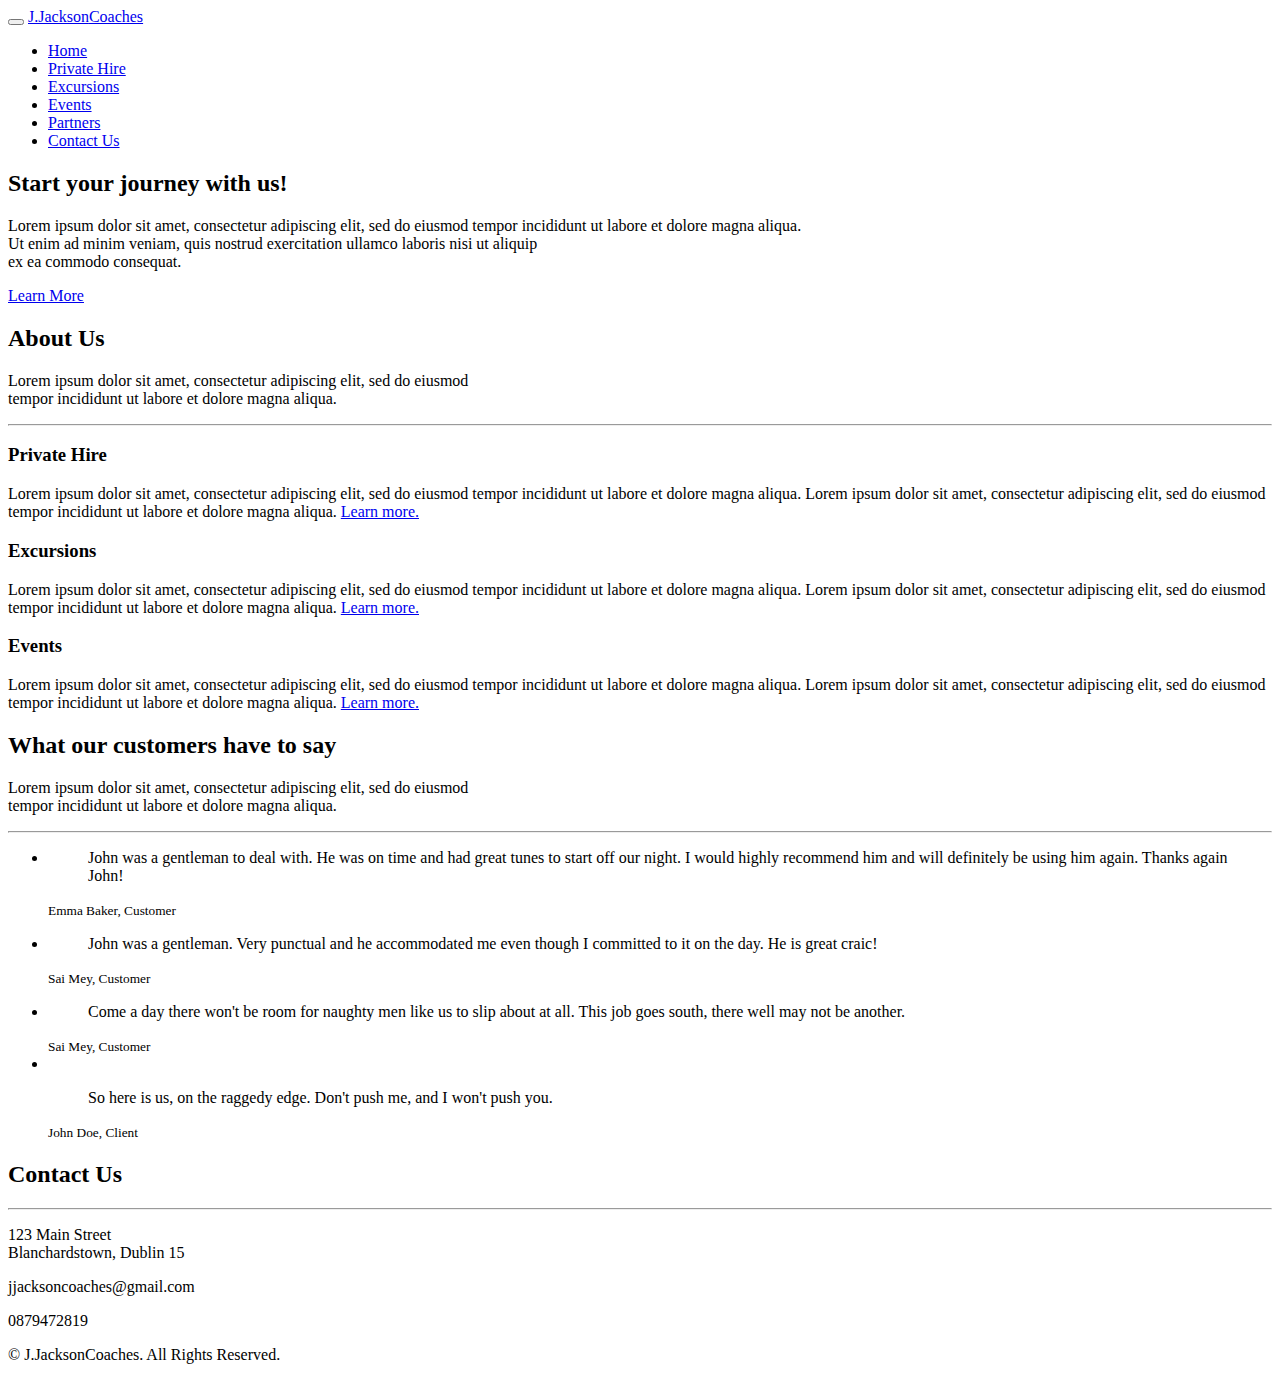
==== index.html @ 3b41c365 "Add files via upload" ====
<!DOCTYPE html>
<html lang="en">

<head>
  <meta charset="utf-8">
  <meta name="viewport" content="width=device-width, initial-scale=1">
  <title>J. Jackson Coaches | Coach Hire Ireland</title>
  <meta name="description" content="J Jackson Coache Hire Dublin Ireland Website">
  <meta name="keywords" content="coach hire dublin, coach hire ireland, dublin coaches, ireland coach hire, party bus">

  <link rel="stylesheet" type="text/css" href="https://fonts.googleapis.com/css?family=Roboto:400,300|Raleway:300,400,900,700italic,700,300,600">
  <link rel="stylesheet" type="text/css" href="css/jquery.bxslider.css">
  <link rel="stylesheet" type="text/css" href="css/font-awesome.min.css">
  <link rel="stylesheet" type="text/css" href="css/bootstrap.min.css">
  <link rel="stylesheet" type="text/css" href="css/animate.css">
  <link rel="stylesheet" type="text/css" href="css/style.css">
  <script src="https://ajax.googleapis.com/ajax/libs/jquery/3.3.1/jquery.min.js"></script>
  <script>
    $(document).ready(function(){
    var header = document.getElementsByClassName("header");
    console.log(header[0].style.background);
    var backgrounds = new Array(
        "url('./img/1.jpg') no-repeat fixed"
      , "url('./img/bg-banner03.jpg') no-repeat fixed"
      , "url('./img/2.jpg') no-repeat fixed"
      , "url('./img/3.jpg') no-repeat fixed"
    );
    console.log(backgrounds[0])
    var current = 0;

    function nextBackground() {
        current++;
        current = current % backgrounds.length;
        header[0].style.background = backgrounds[current];
        header[0].style.backgroundSize = "cover";
    }
    setInterval(nextBackground, 10000);

    header[0].style.background = backgrounds[0];
    header[0].style.backgroundSize = "cover";
    console.log(header[0].style.background);
    });
  </script>
</head>

<body>

  <div class="loader"></div>

  <div id="myDiv">
    <div class="header">
      <div class="bg-color">
        <header id="main-header">
          <nav class="navbar navbar-default navbar-fixed-top">
            <div class="container">
              <div class="navbar-header">
                <button type="button" class="navbar-toggle" data-toggle="collapse" data-target="#myNavbar">
                <span class="icon-bar"></span>
                <span class="icon-bar"></span>
                <span class="icon-bar"></span>
              </button>
                <a class="navbar-brand" href="#">J.Jackson<span class="logo-dec">Coaches</span></a>
              </div>
              <div class="collapse navbar-collapse" id="myNavbar">
                <ul class="nav navbar-nav navbar-right">
                  <li class="active"><a href="#main-header">Home</a></li>
                  <li class=""><a href="./private-hire.html">Private Hire</a></li>
                  <li class=""><a href="./excursions.html">Excursions</a></li>
                  <li class=""><a href="./events.html">Events</a></li>
                  <li class=""><a href="./partners.html">Partners</a></li>
                  <li class=""><a href="./contact-us.html">Contact Us</a></li>
                </ul>
              </div>
            </div>
          </nav>
        </header>
        <div class="wrapper">
          <div class="container">
            <div class="row">
              <div class="banner-info text-center wow fadeIn delay-05s">
                <h2 class="bnr-sub-title">Start your journey with us!</h2>
                <p class="bnr-para">Lorem ipsum dolor sit amet, consectetur adipiscing elit, sed do eiusmod tempor incididunt ut labore et dolore magna aliqua.<br> Ut enim ad minim veniam, quis nostrud exercitation ullamco laboris nisi ut aliquip <br>ex ea commodo consequat.</p>
                <div class="brn-btn">
                  <a href="#service" class="btn btn-more">Learn More</a>
                </div>
<!--
                <div class="overlay-detail">
                  <a href="#feature"><i class="fa fa-angle-down"></i></a>
                </div>
-->
              </div>
            </div>
          </div>
        </div>
      </div>
    </div>
    <!--/ HEADER-->
    <!---->
    <!---->
    <!---->
    <section id="service" class="section-padding wow fadeInUp delay-05s">
      <div class="container">
        <div class="row">
          <div class="col-md-12 text-center">
            <h2 class="service-title pad-bt15">About Us</h2>
            <p class="sub-title pad-bt15">Lorem ipsum dolor sit amet, consectetur adipiscing elit, sed do eiusmod<br>tempor incididunt ut labore et dolore magna aliqua.</p>
            <hr class="bottom-line">
          </div>
          <div class="col-md-4 col-sm-6 col-xs-12">
            <div class="service-item">
              <h3>Private Hire</h3>
              <p>Lorem ipsum dolor sit amet, consectetur adipiscing elit, sed do eiusmod tempor incididunt ut labore et dolore magna aliqua. Lorem ipsum dolor sit amet, consectetur adipiscing elit, sed do eiusmod tempor incididunt ut labore et dolore magna aliqua. <a href="./private-hire.html">Learn more.</a></p>
            </div>
          </div>
          <div class="col-md-4 col-sm-6 col-xs-12">
            <div class="service-item">
              <h3>Excursions</h3>
              <p>Lorem ipsum dolor sit amet, consectetur adipiscing elit, sed do eiusmod tempor incididunt ut labore et dolore magna aliqua. Lorem ipsum dolor sit amet, consectetur adipiscing elit, sed do eiusmod tempor incididunt ut labore et dolore magna aliqua. <a href="./excursions.html">Learn more.</a></p>

            </div>
          </div>
          <div class="col-md-4 col-sm-6 col-xs-12">
            <div class="service-item">
              <h3>Events</h3>
              <p>Lorem ipsum dolor sit amet, consectetur adipiscing elit, sed do eiusmod tempor incididunt ut labore et dolore magna aliqua. Lorem ipsum dolor sit amet, consectetur adipiscing elit, sed do eiusmod tempor incididunt ut labore et dolore magna aliqua. <a href="./events.html">Learn more.</a></p>

            </div>
          </div>
        </div>
      </div>
    </section>
    <!---->
    <!---->
    <!---->
    <!---->
    <!---->
    <!---->
    <section id="testimonial" class="wow fadeInUp delay-05s">
        
      <div class="bg-testicolor">
         
        <div class="container section-padding">
             <div class="container">
        <div class="row">
          <div class="col-md-12 text-center white">
            <h2 class="service-title pad-bt15">What our customers have to say</h2>
            <p class="sub-title pad-bt15">Lorem ipsum dolor sit amet, consectetur adipiscing elit, sed do eiusmod<br>tempor incididunt ut labore et dolore magna aliqua.</p>
            <hr class="bottom-line">
          </div>
        </div>
      </div>
          <div class="row">
            <div class="testimonial-item">
              <ul class="bxslider">
                <li>
                  <blockquote>
                    <p>John was a gentleman to deal with. He was on time and had great tunes to start off our night. I would highly recommend him and will definitely be using him again. Thanks again John! </p>
                  </blockquote>
                  <small>Emma Baker, Customer</small>
                </li>
                <li>
                  <blockquote>
                    <p>John was a gentleman. Very punctual and he accommodated me even though I committed to it on the day. He is great craic!</p>
                  </blockquote>
                  <small>Sai Mey, Customer</small>
                </li>
                <li>
                  <blockquote>
                    <p>Come a day there won't be room for naughty men like us to slip about at all. This job goes south, there well may not be another.</p>
                  </blockquote>
                  <small>Sai Mey, Customer</small>
                </li>
                <li>
                  <br>
                  <blockquote>
                    <p>So here is us, on the raggedy edge. Don't push me, and I won't push you.</p>
                  </blockquote>
                  <small>John Doe, Client</small>
                </li>
              </ul>
            </div>
          </div>
        </div>
      </div>
    </section>

    <section id="contact" class="section-padding wow fadeInUp delay-05s">
      <div class="container">
        <div class="row">
          <div class="col-md-12 text-center white">
            <h2 class="service-title pad-bt15">Contact Us</h2>
            <hr class="bottom-line white-bg">
          </div>
          <div class="col-md-12 col-sm-12 col-xs-12">
            <div class="loction-info white">
              <p><i class="fa fa-map-marker fa-fw pull-left fa-2x"></i>123 Main Street<br>Blanchardstown, Dublin 15</p>
              <p><i class="fa fa-envelope-o fa-fw pull-left fa-2x"></i>jjacksoncoaches@gmail.com</p>
              <p><i class="fa fa-phone fa-fw pull-left fa-2x"></i>0879472819</p>
            </div>
          </div>
          <!--<div class="col-md-6 col-sm-6 col-xs-12">
            <div class="contact-form">
              <div id="sendmessage">Your message has been sent. Thank you!</div>
              <div id="errormessage"></div>
              <form action="" method="post" role="form" class="contactForm">
                <div class="col-md-6 padding-right-zero">
                  <div class="form-group">
                    <input type="text" name="name" class="form-control" id="name" placeholder="Your Name" data-rule="minlen:4" data-msg="Please enter at least 4 chars" />
                    <div class="validation"></div>
                  </div>
                </div>
                <div class="col-md-6">
                  <div class="form-group">
                    <input type="email" class="form-control" name="email" id="email" placeholder="Your Email" data-rule="email" data-msg="Please enter a valid email" />
                    <div class="validation"></div>
                  </div>
                </div>
                <div class="col-md-12">
                  <div class="form-group">
                    <input type="text" class="form-control" name="subject" id="subject" placeholder="Subject" data-rule="minlen:4" data-msg="Please enter at least 8 chars of subject" />
                    <div class="validation"></div>
                  </div>
                </div>
                <div class="col-md-12">
                  <div class="form-group">
                    <textarea class="form-control" name="message" rows="5" data-rule="required" data-msg="Please write something for us" placeholder="Message"></textarea>
                    <div class="validation"></div>
                  </div>
                  <button type="submit" class="btn btn-primary btn-submit">SEND NOW</button>
                </div>
              </form>

            </div>-->
          </div>
        </div>
      </div>
    </section>
    <!---->
    <!---->
    <footer id="footer">
      <div class="container">
        <div class="row text-center">
          <p>&copy; J.JacksonCoaches. All Rights Reserved.</p>
        </div>
      </div>
    </footer>
    <!---->
  </div>
  <script src="js/jquery.min.js"></script>
  <script src="js/jquery.easing.min.js"></script>
  <script src="js/bootstrap.min.js"></script>
  <script src="js/wow.js"></script>
  <script src="js/jquery.bxslider.min.js"></script>
  <script src="js/custom.js"></script>
  <script src="contactform/contactform.js"></script>

</body>
</html>
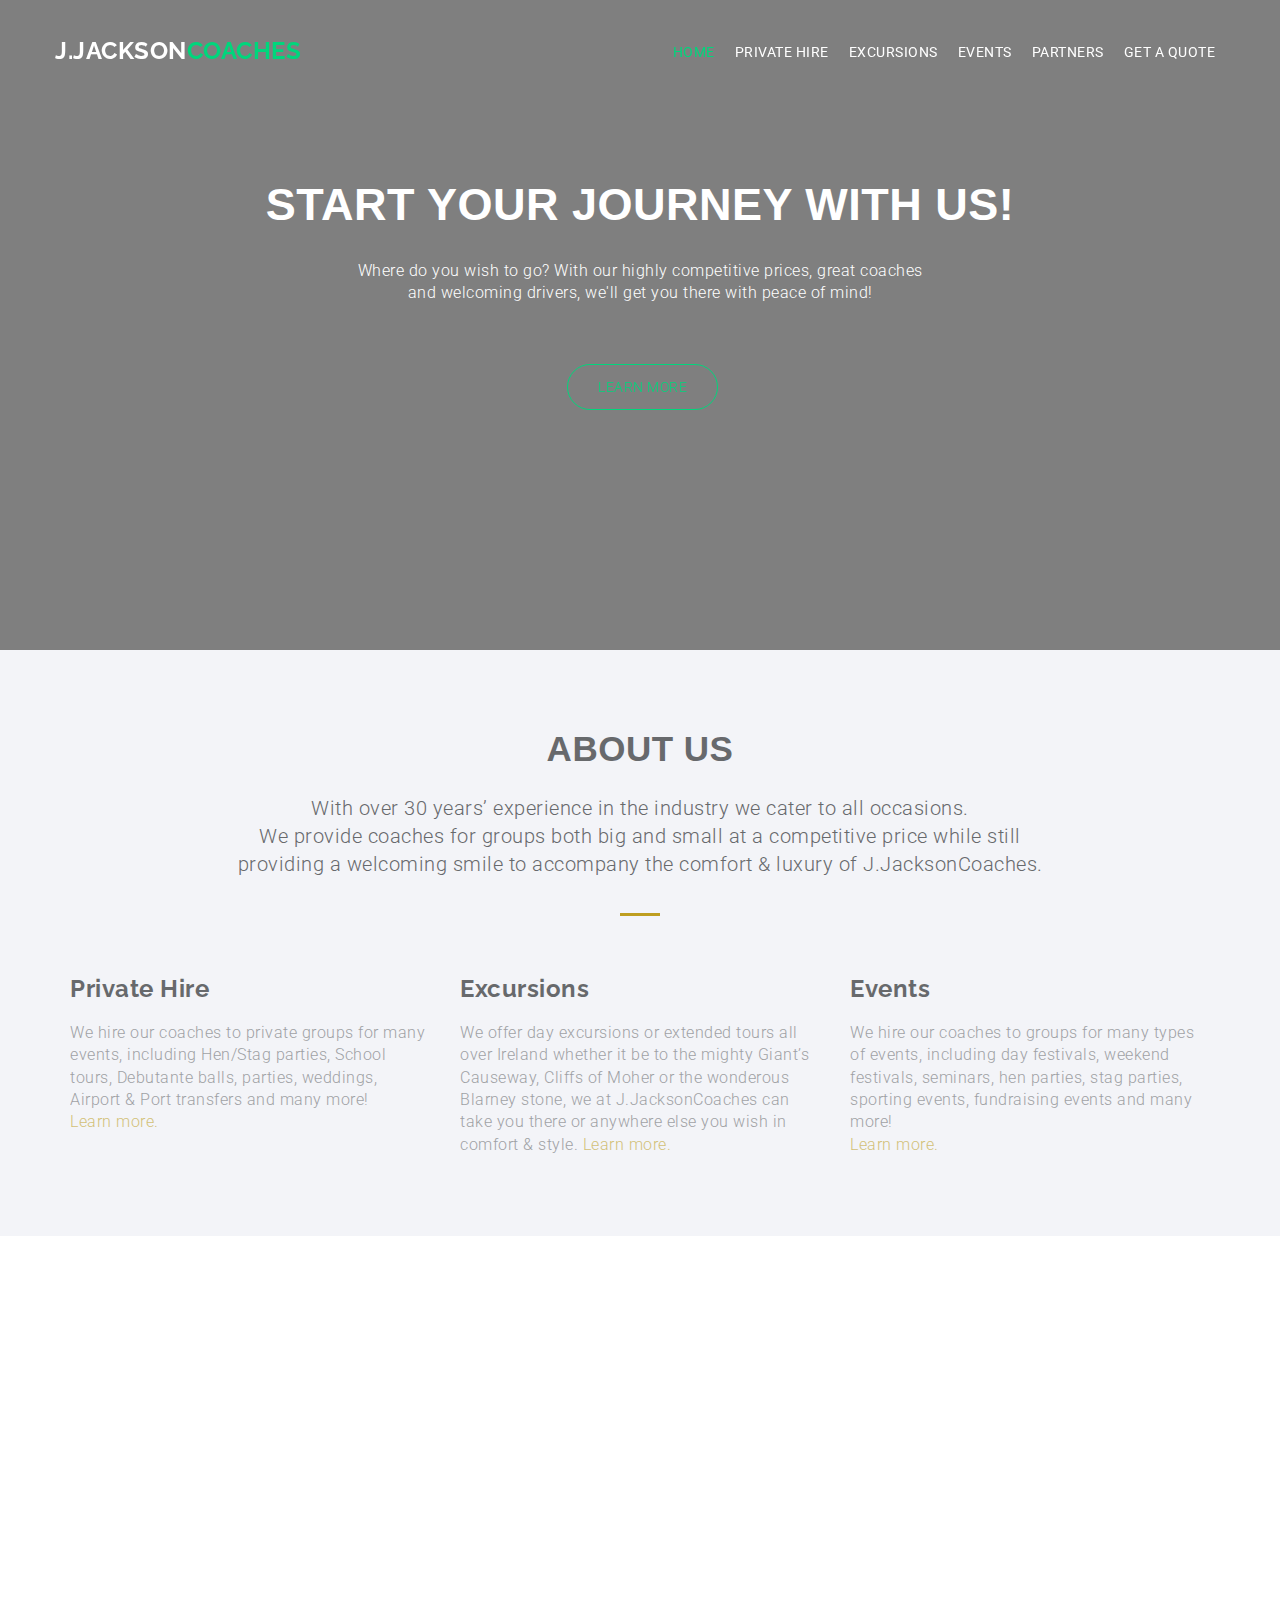
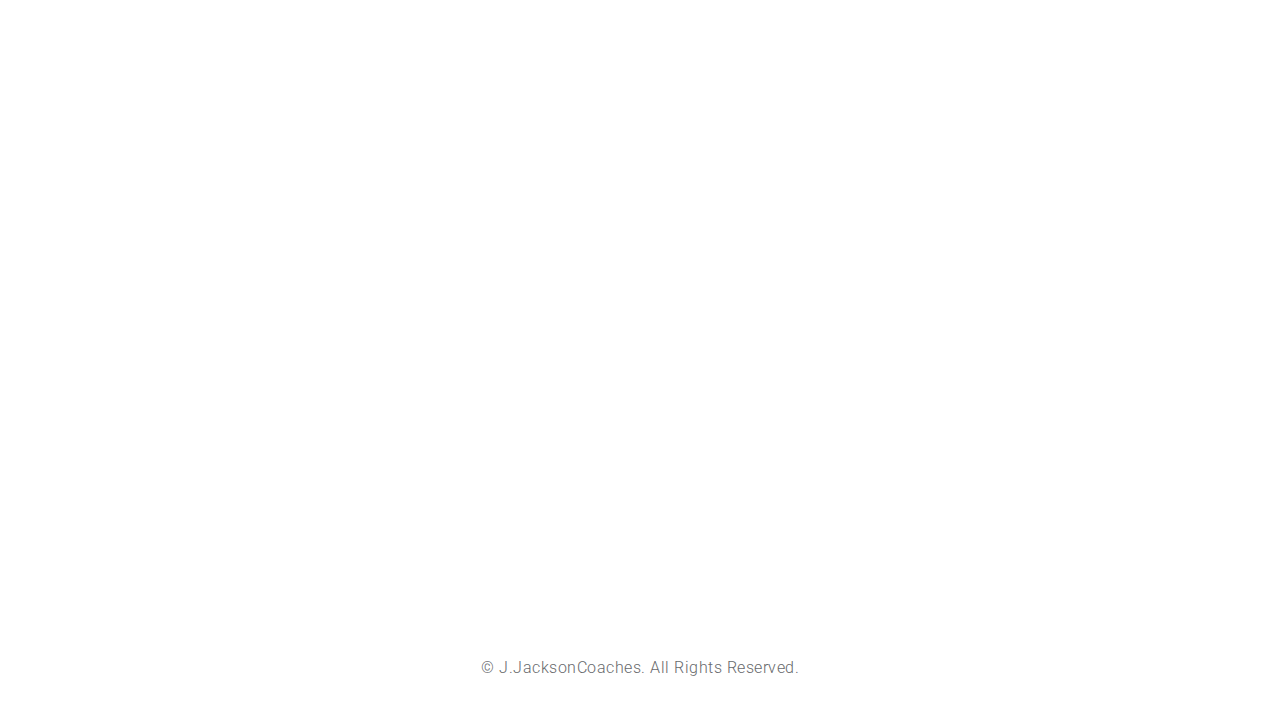
==== commit 0dfee90b: "Update index.html" ====
--- a/index.html
+++ b/index.html
@@ -4,9 +4,9 @@
 <head>
   <meta charset="utf-8">
   <meta name="viewport" content="width=device-width, initial-scale=1">
-  <title>J. Jackson Coaches | Coach Hire Ireland</title>
+  <title>J. Jackson Coaches | Coach and Bus Hire Ireland</title>
   <meta name="description" content="J Jackson Coache Hire Dublin Ireland Website">
-  <meta name="keywords" content="coach hire dublin, coach hire ireland, dublin coaches, ireland coach hire, party bus">
+  <meta name="keywords" content="coach hire dublin, coach hire ireland, dublin coaches, ireland coach hire, party bus, wedding bus">
 
   <link rel="stylesheet" type="text/css" href="https://fonts.googleapis.com/css?family=Roboto:400,300|Raleway:300,400,900,700italic,700,300,600">
   <link rel="stylesheet" type="text/css" href="css/jquery.bxslider.css">
@@ -68,7 +68,7 @@
                   <li class=""><a href="./excursions.html">Excursions</a></li>
                   <li class=""><a href="./events.html">Events</a></li>
                   <li class=""><a href="./partners.html">Partners</a></li>
-                  <li class=""><a href="./contact-us.html">Contact Us</a></li>
+                  <li class=""><a href="./contact-us.html">Get a quote</a></li>
                 </ul>
               </div>
             </div>
@@ -79,7 +79,7 @@
             <div class="row">
               <div class="banner-info text-center wow fadeIn delay-05s">
                 <h2 class="bnr-sub-title">Start your journey with us!</h2>
-                <p class="bnr-para">Lorem ipsum dolor sit amet, consectetur adipiscing elit, sed do eiusmod tempor incididunt ut labore et dolore magna aliqua.<br> Ut enim ad minim veniam, quis nostrud exercitation ullamco laboris nisi ut aliquip <br>ex ea commodo consequat.</p>
+                <p class="bnr-para">Where do you wish to go? With our highly competitive prices, great coaches<br>and welcoming drivers, we'll get you there with peace of mind!</p>
                 <div class="brn-btn">
                   <a href="#service" class="btn btn-more">Learn More</a>
                 </div>
@@ -103,26 +103,26 @@
         <div class="row">
           <div class="col-md-12 text-center">
             <h2 class="service-title pad-bt15">About Us</h2>
-            <p class="sub-title pad-bt15">Lorem ipsum dolor sit amet, consectetur adipiscing elit, sed do eiusmod<br>tempor incididunt ut labore et dolore magna aliqua.</p>
+            <p class="sub-title pad-bt15">With over 30 years’ experience in the industry we cater to all occasions.<br>We provide coaches for groups both big and small at a competitive price while still<br> providing a welcoming smile to accompany the comfort & luxury of J.JacksonCoaches.</p>
             <hr class="bottom-line">
           </div>
           <div class="col-md-4 col-sm-6 col-xs-12">
             <div class="service-item">
               <h3>Private Hire</h3>
-              <p>Lorem ipsum dolor sit amet, consectetur adipiscing elit, sed do eiusmod tempor incididunt ut labore et dolore magna aliqua. Lorem ipsum dolor sit amet, consectetur adipiscing elit, sed do eiusmod tempor incididunt ut labore et dolore magna aliqua. <a href="./private-hire.html">Learn more.</a></p>
+              <p>We hire our coaches to private groups for many events, including Hen/Stag parties, School tours, Debutante balls, parties, weddings, Airport & Port transfers and many more! <br><a href="./private-hire.html">Learn more.</a></p>
             </div>
           </div>
           <div class="col-md-4 col-sm-6 col-xs-12">
             <div class="service-item">
               <h3>Excursions</h3>
-              <p>Lorem ipsum dolor sit amet, consectetur adipiscing elit, sed do eiusmod tempor incididunt ut labore et dolore magna aliqua. Lorem ipsum dolor sit amet, consectetur adipiscing elit, sed do eiusmod tempor incididunt ut labore et dolore magna aliqua. <a href="./excursions.html">Learn more.</a></p>
+              <p>We offer day excursions or extended tours all over Ireland whether it be to the mighty Giant’s Causeway, Cliffs of Moher or the wonderous Blarney stone, we at J.JacksonCoaches can take you there or anywhere else you wish in comfort & style.<a href="./excursions.html"> Learn more.</a></p>
 
             </div>
           </div>
           <div class="col-md-4 col-sm-6 col-xs-12">
             <div class="service-item">
               <h3>Events</h3>
-              <p>Lorem ipsum dolor sit amet, consectetur adipiscing elit, sed do eiusmod tempor incididunt ut labore et dolore magna aliqua. Lorem ipsum dolor sit amet, consectetur adipiscing elit, sed do eiusmod tempor incididunt ut labore et dolore magna aliqua. <a href="./events.html">Learn more.</a></p>
+              <p>We hire our coaches to groups for many types of events, including day festivals, weekend festivals, seminars, hen parties, stag parties, sporting events, fundraising events and many more! <br><a href="./events.html">Learn more.</a></p>
 
             </div>
           </div>
@@ -144,7 +144,7 @@
         <div class="row">
           <div class="col-md-12 text-center white">
             <h2 class="service-title pad-bt15">What our customers have to say</h2>
-            <p class="sub-title pad-bt15">Lorem ipsum dolor sit amet, consectetur adipiscing elit, sed do eiusmod<br>tempor incididunt ut labore et dolore magna aliqua.</p>
+            <p class="sub-title pad-bt15">We've served a lot of happy customers over the years. Here's what a few of them have to say!</p>
             <hr class="bottom-line">
           </div>
         </div>
@@ -166,16 +166,16 @@
                 </li>
                 <li>
                   <blockquote>
-                    <p>Come a day there won't be room for naughty men like us to slip about at all. This job goes south, there well may not be another.</p>
-                  </blockquote>
-                  <small>Sai Mey, Customer</small>
+                    <p>I have dealt with John too many times to count over the years now, himself and Christy are two of the most welcoming people you’ll ever meet! From college class night’s out to weddings to festival transfers John has always been punctual and always catered to our needs! Couldn’t recommend enough and will continue to use his services for many more years!</p>
+                  </blockquote>
+                  <small>Francis Doyle, Customer</small>
                 </li>
                 <li>
                   <br>
                   <blockquote>
-                    <p>So here is us, on the raggedy edge. Don't push me, and I won't push you.</p>
-                  </blockquote>
-                  <small>John Doe, Client</small>
+                    <p>I've used John's coaches for events many times now and I'm never disappointed with his quality of service. He's always on time and provides great banter. I would highly recommend him to anyone and I'll definitely be going back again!</p>
+                  </blockquote>
+                  <small>Jake Grogan, Customer</small>
                 </li>
               </ul>
             </div>
@@ -193,7 +193,7 @@
           </div>
           <div class="col-md-12 col-sm-12 col-xs-12">
             <div class="loction-info white">
-              <p><i class="fa fa-map-marker fa-fw pull-left fa-2x"></i>123 Main Street<br>Blanchardstown, Dublin 15</p>
+              <p><i class="fa fa-map-marker fa-fw pull-left fa-2x"></i>Cabinteely,<br>County Dublin (Just off the M50), Ireland</p>
               <p><i class="fa fa-envelope-o fa-fw pull-left fa-2x"></i>jjacksoncoaches@gmail.com</p>
               <p><i class="fa fa-phone fa-fw pull-left fa-2x"></i>0879472819</p>
             </div>
@@ -249,7 +249,7 @@
   <script src="js/jquery.min.js"></script>
   <script src="js/jquery.easing.min.js"></script>
   <script src="js/bootstrap.min.js"></script>
-  <script src="js/wow.js"></script>
+  <script src="./js/wow.js"></script>
   <script src="js/jquery.bxslider.min.js"></script>
   <script src="js/custom.js"></script>
   <script src="contactform/contactform.js"></script>
--- a/css/style.css
+++ b/css/style.css
@@ -0,0 +1,859 @@
+
+body {
+  line-height: 1.4;
+  font-family: 'Roboto', sans-serif;
+  color: #67696c;
+  font-size: 16px;
+  font-weight: 300;
+  letter-spacing: 0.5px;
+  overflow-x: hidden;
+}
+
+ol, ul {
+  list-style: none;
+}
+
+blockquote, q {
+  quotes: none;
+}
+
+blockquote:before, blockquote:after, q:before, q:after {
+  content: '';
+  content: none;
+}
+
+table {
+  border-collapse: collapse;
+  border-spacing: 0;
+}
+
+h1, h2, h3, h4, h5, h6 {
+  font-family: 'Raleway', sans-serif;
+  font-weight: 600;
+}
+
+.section-padding {
+  padding: 60px 0px;
+}
+
+#loader {
+  position: absolute;
+  left: 50%;
+  top: 50%;
+  z-index: 1;
+  width: 150px;
+  height: 150px;
+  margin: -75px 0 0 -75px;
+  border: 16px solid #f3f3f3;
+  border-radius: 50%;
+  border-top: 16px solid #3498db;
+  width: 120px;
+  height: 120px;
+  -webkit-animation: spin 2s linear infinite;
+  animation: spin 2s linear infinite;
+}
+
+@-webkit-keyframes spin {
+  0% {
+    -webkit-transform: rotate(0deg);
+  }
+  100% {
+    -webkit-transform: rotate(360deg);
+  }
+}
+
+@keyframes spin {
+  0% {
+    transform: rotate(0deg);
+  }
+  100% {
+    transform: rotate(360deg);
+  }
+}
+
+/* Add animation to "page content" */
+
+.animate-bottom {
+  position: relative;
+  -webkit-animation-name: animatebottom;
+  -webkit-animation-duration: 1s;
+  animation-name: animatebottom;
+  animation-duration: 1s
+}
+
+@-webkit-keyframes animatebottom {
+  from {
+    bottom: -100px;
+    opacity: 0
+  }
+  to {
+    bottom: 0px;
+    opacity: 1
+  }
+}
+
+@keyframes animatebottom {
+  from {
+    bottom: -100px;
+    opacity: 0
+  }
+  to {
+    bottom: 0;
+    opacity: 1
+  }
+}
+
+/***********************************
+************************************
+HEADER
+************************************
+***********************************/
+
+.header {
+  background-size: cover;
+  min-height: 650px;
+  position: relative;
+}
+
+.bg-color {
+  background-color: rgba(0, 0, 0, 0.5);
+  min-height: 650px;
+}
+
+#main-header {}
+
+.top{
+  margin: -20px !important;
+  padding: 0 !important;
+  background: rgba(64, 75, 97);
+}
+
+.navbar-default {
+  background-color: transparent;
+  border: 0px;
+  padding: 20px 0;
+  transition: all 0.3s;
+}
+
+@media (max-width: 768px) {
+	.navbar-collapse {
+		background: rgba(64, 75, 97, 0.9);
+    border-top: 0;
+	}
+}
+.navbar-default .navbar-brand:focus, .navbar-default .navbar-brand:hover {
+  color: #002F2F;
+}
+
+.top-nav-collapse {
+  padding: 0;
+  background: rgba(64, 75, 97, 0.9);
+}
+
+.navigate-collapse {
+  padding: 0;
+  background: rgba(64, 75, 97, 0.9);
+}
+
+.logo-dec {
+  color: #00d67c;
+}
+
+.navbar-default .navbar-brand {
+  color: #fff;
+  font-family: 'Raleway', sans-serif;
+  font-weight: 700;
+}
+
+.navbar-default .navbar-brand:hover, .navbar-default .navbar-brand:focus {
+  color: #fff;
+}
+
+.navbar-brand {
+  padding: 0px;
+  font-size: 24px;
+  text-transform: uppercase;
+  padding: 15px 0px;
+  margin-top: 6px;
+}
+
+.navbar-default .navbar-nav>li>a {
+  padding: 5px 10px;
+  font-size: 14px;
+  line-height: 54px;
+  font-weight: 400;
+  text-transform: uppercase;
+  background: transparent;
+  color: #fff;
+  -webkit-transition: color 0.2s ease-out;
+  transition: color 0.2s ease-out;
+}
+
+.navbar-default .navbar-nav>.active>a, .navbar-default .navbar-nav>.active>a:focus, .navbar-default .navbar-nav>.active>a:hover {
+  color: #00d67c;
+  background-color: transparent;
+}
+
+.navbar-default .navbar-nav>li>a:focus, .navbar-default .navbar-nav>li>a:hover {
+  background-color: transparent;
+  color: #00d67c;
+}
+
+.banner-info {
+  padding-top: 140px;
+  color: #fff;
+}
+
+.bnr-title, .bnr-sub-title {
+  font-family: 'Fira Sans', sans-serif;
+}
+
+h1.bnr-title {
+  font-size: 18px;
+  text-transform: uppercase;
+  letter-spacing: 2px;
+}
+
+h2.bnr-sub-title {
+  font-size: 45px;
+  text-transform: uppercase;
+  padding: 20px 0px;
+  font-weight: 700;
+}
+
+.bnr-para {
+  font-weight: 300;
+}
+
+.btn-download, .btn-more, .btn-download:hover, .btn-download:focus, .btn-more:focus {
+  text-transform: uppercase;
+  margin-top: 50px;
+  color: #fff;
+  border: 0;
+  font-size: 14px;
+  font-weight: 300;
+  line-height: 24px;
+  padding: 10px 30px;
+  border-radius: 60px;
+  margin: 50px 10px 0 0;
+  outline: none !important;
+  -webkit-backface-visibility: hidden;
+  backface-visibility: hidden;
+  transition: all 0.3s;
+}
+
+.btn-download {
+  background-color: #be9e21;
+}
+
+.btn-more, .btn-more:focus {
+  margin-left: 15px;
+  border: 1px solid #00d67c;
+  color: #00d67c;
+}
+
+.btn-more:hover {
+  background: #00d67c;
+  color: #fff;
+}
+
+.overlay-detail a i {
+  text-align: center;
+  position: absolute;
+  bottom: 25px;
+  font-size: 38px;
+  color: #fff;
+}
+
+/***********************************
+************************************
+features
+************************************
+***********************************/
+
+.title, .service-title {
+  font-family: 'Fira Sans', sans-serif;
+  font-size: 35px;
+  text-transform: uppercase;
+}
+
+.item-img {
+  margin-bottom: 15px;
+}
+
+.sub-title {
+  font-size: 20px;
+}
+
+.bottom-line {
+  margin-top: 20px;
+  margin-bottom: 40px;
+  border: 0;
+  border-top: 0px;
+  height: 3px;
+  width: 40px;
+  background-color: #BE9E21;
+}
+
+.wrap-item h3 {
+  font-size: 24px;
+  line-height: 25px;
+}
+
+.pad-bt15 {
+  padding-bottom: 15px;
+}
+
+.sec-sub-title {
+  padding-top: 30px;
+}
+
+.sec-sub-title {
+  font-size: 16px;
+  font-weight: bold;
+  color: #002F2F;
+  text-transform: uppercase;
+  margin: 25px 0px;
+  line-height: 1.7;
+}
+
+#service {
+  background-color: #F3F4F8;
+}
+
+ul.service-list li i {
+  color: #002F2F;
+  padding-right: 10px;
+}
+
+.learn-more, .learn-more:hover, .learn-more:focus {
+  height: 50px;
+  width: 175px;
+  background: #046380;
+  display: inline-block;
+  text-align: center;
+  color: #ffffff;
+  line-height: 50px;
+  text-transform: uppercase;
+  font-size: 16px;
+  text-decoration: none;
+  margin-right: 10px;
+  margin-top: 45px;
+  text-decoration: none;
+  transition: all 0.3s;
+  -webkit-transition: all 0.3s;
+}
+
+.visit-portfolio, .visit-portfolio:hover, .visit-portfolio:focus {
+  height: 50px;
+  width: 175px;
+  display: inline-block;
+  text-align: center;
+  color: #495376;
+  line-height: 50px;
+  text-transform: uppercase;
+  font-size: 16px;
+  text-decoration: none;
+  border: 1px solid #838aa1;
+  margin-top: 45px;
+  transition: all 0.3s;
+  -webkit-transition: all 0.3s;
+}
+
+.bx-wrapper img {
+  width: 70px;
+  display: inline-block;
+  border-radius: 50%;
+  border: 5px solid #fff;
+  margin-bottom: 15px;
+}
+
+.service-item h3 span {
+  opacity: 0.7;
+  font-size: 75px;
+  line-height: 1;
+  text-transform: uppercase;
+  letter-spacing: -5px;
+  font-weight: 900;
+  padding-right: 6px;
+}
+
+.service-item h3 {
+  font-weight: 700;
+}
+
+.service-item p {
+  opacity: 0.6;
+  color: inherit;
+  padding: 10px 0px;
+}
+
+.service-item a {
+  color: #be9e21;
+}
+
+.mr-btn-15 {
+  margin-bottom: 15px;
+}
+
+.padding-right-zero {
+  padding-right: 0px !important;
+}
+
+.bx-wrapper {
+  margin: 0 auto 35px;
+}
+
+.portfolio-item {
+  position: relative;
+  overflow: hidden;
+}
+
+.portfolio-item figure {
+  margin: 0;
+  padding: 0;
+  position: relative;
+  cursor: pointer;
+}
+
+.portfolio-item figure img {
+  display: block;
+  position: relative;
+  z-index: 10;
+  margin: -15px 0
+}
+
+.portfolio-item figure figcaption {
+  display: block;
+  position: absolute;
+  z-index: 5;
+  -webkit-box-sizing: border-box;
+  -moz-box-sizing: border-box;
+  box-sizing: border-box
+}
+
+.portfolio-item figure h2 {
+  font-family: 'Fira Sans', sans-serif;
+  color: #fff;
+  font-size: 20px;
+  text-align: left;
+  padding-bottom: 15px;
+}
+
+.portfolio-item figure p {
+  display: block;
+  line-height: 18px;
+  margin: 0;
+  color: #fff;
+  text-align: left
+}
+
+.portfolio-item figure figcaption {
+  top: 0;
+  left: 0;
+  width: 100%;
+  height: 100%;
+  padding: 59px 30px;
+  background-color: #BE9E21;
+  backface-visibility: hidden;
+  -webkit-transform: rotateY(-180deg);
+  -moz-transform: rotateY(-180deg);
+  transform: rotateY(-180deg);
+  -webkit-transition: all .5s;
+  -moz-transition: all .5s;
+  transition: all .5s;
+  text-align: center;
+}
+
+.portfolio-item figure img {
+  backface-visibility: hidden;
+  -webkit-transition: all .5s;
+  -moz-transition: all .5s;
+  transition: all .5s
+}
+
+.portfolio-item figure:hover img, figure.hover img {
+  -webkit-transform: rotateY(180deg);
+  -moz-transform: rotateY(180deg);
+  transform: rotateY(180deg)
+}
+
+.portfolio-item figure:hover figcaption, figure.hover figcaption {
+  -webkit-transform: rotateY(0);
+  -moz-transform: rotateY(0);
+  transform: rotateY(0)
+}
+
+/***********************************
+************************************
+TESTIMONIAL
+************************************
+***********************************/
+
+#testimonial {
+  background: url('../img/bg.jpg') no-repeat;
+  background-size: cover;
+  min-height: 390px;
+}
+
+.bg-testicolor {
+  background-color: RGBA(73, 84, 105, 0.61);
+  min-height: 390px;
+}
+
+.white {
+  color: #fff !important;
+}
+
+.testimonial-item ul li blockquote {
+  font-size: 18px;
+  line-height: 32px;
+  color: #fff;
+  font-weight: 300;
+  text-shadow: 1px 1px 2px #333;
+  text-align: center;
+  display: inline-block;
+  width: 100%;
+  margin: 20px 0;
+  padding: 0 80px;
+  position: relative;
+  border: 0;
+}
+
+.testimonial-item ul li small {
+  font-size: 16px;
+  color: #fff;
+  font-weight: 400;
+  text-shadow: 1px 1px 2px #333;
+  text-align: center;
+  display: inline-block;
+  width: 100%;
+}
+
+.bx-viewport {
+  height: 235px !important;
+  background-color: transparent !important;
+  border: 0px none !important;
+  box-shadow: none !important;
+}
+
+.testimonial-item ul li blockquote::before {
+  content: '“';
+  left: 30px;
+}
+
+.testimonial-item ul li blockquote::before, .testimonial-item ul li blockquote::after {
+  position: absolute;
+  font-weight: 300;
+  font-size: 3em;
+  font-family: Georgia, serif;
+  color: #ccc;
+  top: 62%;
+}
+
+.testimonial-item ul li blockquote::after {
+  content: '”';
+  right: 30px;
+}
+
+/***********************************
+************************************
+Blog
+************************************
+***********************************/
+
+.blog-info h2 {
+  text-transform: capitalize;
+  font-weight: 600;
+  font-size: 20px;
+  letter-spacing: 1px;
+  padding-top: 5px;
+}
+
+.blog-comment {
+  margin-top: 12px;
+  min-height: 30px;
+}
+
+.blog-info p, .blog-comment p {
+  color: #949494;
+}
+
+.blog-comment p:first-child {
+  float: left;
+}
+
+.blog-comment p:last-child {
+  float: right;
+  margin-right: 0;
+}
+
+.blog-comment p i {
+  color: #949494;
+}
+
+.read-more {
+  color: #949494;
+  margin-top: 15px;
+  display: inline-block;
+}
+
+.blog-img {
+  position: relative;
+  margin-bottom: 20px;
+  overflow: hidden;
+}
+
+.blog-img img:hover {
+  opacity: 1;
+  -webkit-transform: scale(1.05);
+  -moz-transform: scale(1.05);
+  -ms-transform: scale(1.05);
+  -o-transform: scale(1.05);
+  transform: scale(1.05);
+}
+
+.blog-img img {
+  width: 100%;
+  opacity: 0.8;
+  -webkit-transition: all 0.5s linear;
+  -moz-transition: all 0.5s linear;
+  -ms-transition: all 0.5s linear;
+  -o-transition: all 0.5s linear;
+  transition: all 0.5s linear;
+}
+
+/***********************************
+************************************
+contact
+************************************
+***********************************/
+
+#contact {
+  background-color: rgb(73, 84, 105);
+}
+
+.btn-submit, .btn-submit:hover, .btn-submit:focus {
+  background-color: transparent;
+  border-radius: 60px;
+  color: #be9e21;
+  font-weight: 400;
+  border: 1px solid #be9e21;
+  font-size: 14px;
+  padding: 6px 20px;
+}
+
+.form-control {
+  background-color: transparent;
+  border-radius: 0px;
+  color: #be9e21 !important;
+  border-color: #be9e21;
+}
+
+.form-control:focus {
+  border-color: #be9e21;
+  outline: 0;
+  -webkit-box-shadow: inset 0 1px 1px rgba(0, 0, 0, .075), 0 0 8px rgba(102, 175, 233, .6);
+  box-shadow: inset 0 1px 1px rgba(0, 0, 0, .075), 0 0 8px rgba(102, 175, 233, .6);
+}
+
+.contact-form input.form-control {
+  color: #fff;
+}
+
+.validation {
+  color: red;
+  display: none;
+  margin: 0 0 20px;
+  font-weight: 400;
+  font-size: 13px;
+}
+
+#sendmessage {
+  color: green;
+  border: 1px solid green;
+  display: none;
+  text-align: center;
+  padding: 15px;
+  font-weight: 600;
+  margin-bottom: 15px;
+}
+
+#errormessage {
+  color: red;
+  display: none;
+  border: 1px solid red;
+  text-align: center;
+  padding: 15px;
+  font-weight: 600;
+  margin-bottom: 15px;
+}
+
+#sendmessage.show, #errormessage.show, .show {
+  display: block;
+}
+
+.loction-info p {
+  margin-bottom: 25px;
+}
+
+.loction-info p i {
+  color: #be9e21;
+}
+
+/***********************************
+************************************
+contact
+************************************
+***********************************/
+
+#footer {
+  padding: 20px 0px;
+}
+
+.scrollToTop {
+  position: fixed;
+  bottom: 12px;
+  right: 12px;
+  width: 42px;
+  height: 42px;
+  color: #ffffff;
+  background: #be9e21;
+  font-size: 14px;
+  line-height: 42px;
+  text-align: center;
+  z-index: 100;
+  cursor: pointer;
+  display: none;
+}
+
+.white-bg {
+  background-color: #fff;
+}
+
+#footer a {
+  color: #be9e21;
+  font-weight: 400;
+}
+
+/***********************************
+************************************
+Responsive media queries
+************************************
+***********************************/
+
+/***********************************
+************************************
+cta
+************************************
+***********************************/
+
+.cta {
+  background-color: rgb(73, 84, 105);
+}
+
+.cta .cta-info {
+  width: 100%;
+  float: left;
+  padding: 30px 25px 30px 15px;
+  border-radius: 5px;
+}
+
+.cta .cta-info .cta-txt h3 {
+  font-size: 32px;
+  margin-bottom: 10px;
+}
+
+.cta .cta-info .cta-btn {
+  margin-top: 16px;
+  background-color: rgb(190, 158, 33);
+  padding: 20px 50px;
+  color: #FFF;
+  font-size: 22px;
+  display: inline-block;
+  transition: all 0.5s ease-in 0s;
+}
+
+/***********************************
+************************************
+Responsive media queries
+************************************
+***********************************/
+
+@media (min-width: 768px) and (max-width: 980px) {
+  .service-item, .blog-sec, .wrap-item, .loction-info {
+    margin-bottom: 15px;
+  }
+  .portfolio-item figure figcaption {
+    padding: 55px 30px;
+  }
+  .padding-right-zero {
+    padding-right: 15px !important;
+  }
+}
+
+@media (min-width: 451px) and (max-width: 767px) {
+  .service-item, .blog-sec, .wrap-item, .loction-info {
+    margin-bottom: 15px;
+  }
+}
+
+@media (min-width: 20px) and (max-width: 450px) {
+  .navbar-default .navbar-brand {
+    padding-left: 16px;
+    margin-top: 0px;
+  }
+  .banner-info {
+    padding-top: 40px;
+  }
+  h1.bnr-title {
+    font-size: 16px;
+  }
+  h2.bnr-sub-title {
+    font-size: 33px;
+  }
+  body {
+    font-size: 14px;
+  }
+  .btn-download, .btn-more, .btn-download:hover, .btn-more:hover, .btn-download:focus, .btn-more:focus {
+    font-size: 12px;
+    padding: 7px 18px;
+  }
+  .wrap-item h3 {
+    font-size: 18px;
+  }
+  .title, .service-title {
+    font-size: 28px;
+  }
+  .sub-title {
+    font-size: 15px;
+  }
+  .service-item, .blog-sec, .wrap-item, .loction-info {
+    margin-bottom: 15px;
+  }
+  .loction-info {
+    padding: 0px 15px;
+  }
+  .portfolio-item figure figcaption {
+    padding: 30px 30px;
+  }
+  .padding-right-zero {
+    padding-right: 15px !important;
+  }
+  .portfolio-item figure p {
+    font-size: 14px;
+  }
+  .portfolio-item figure h2 {
+    font-size: 18px;
+  }
+  .testimonial-item ul li blockquote {
+    font-size: 14px;
+    line-height: 22px;
+    margin: 10px 0;
+    padding: 0 40px;
+  }
+  .navbar-default .navbar-nav>li>a {
+    line-height: 22px;
+    text-align: center;
+  }
+}
